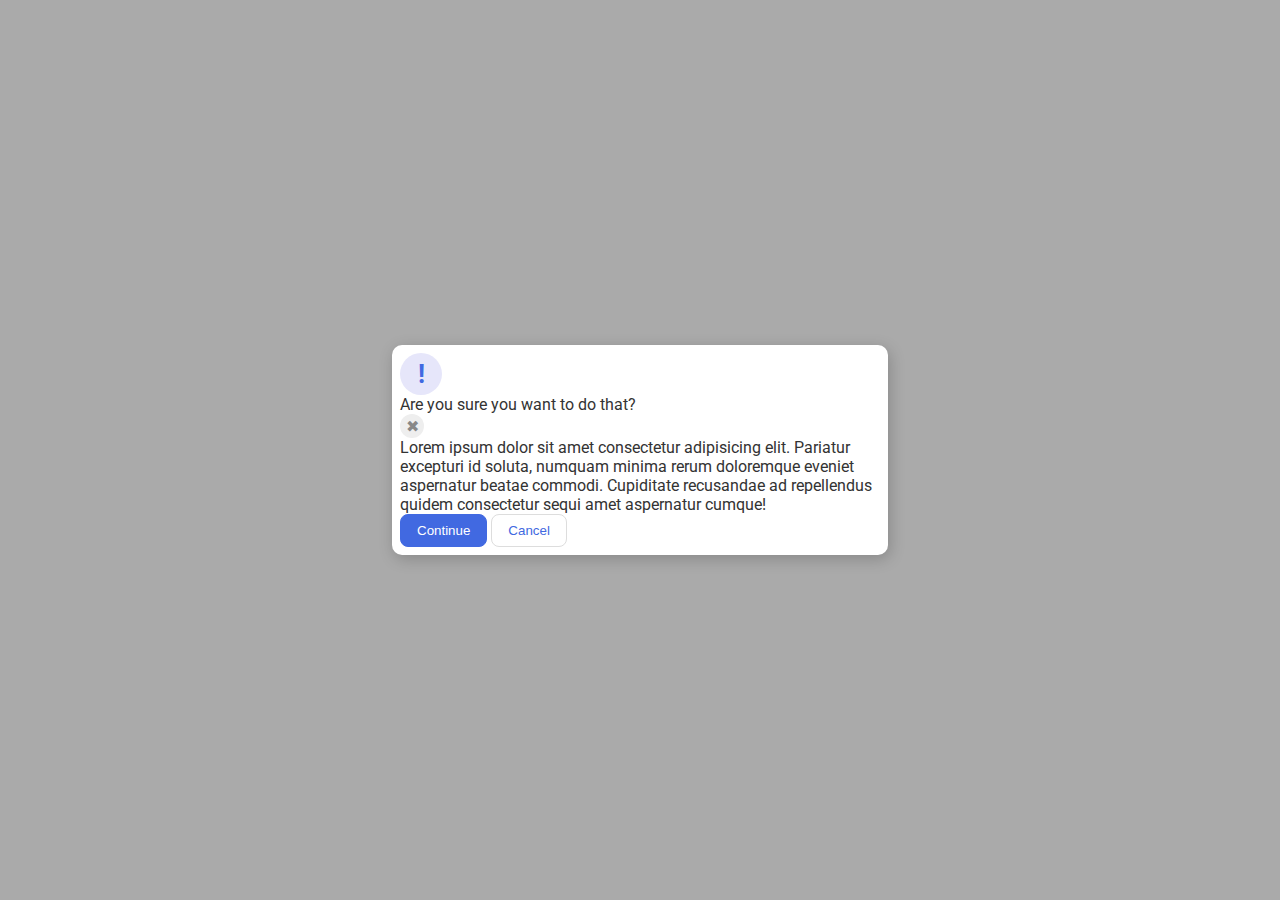
==== flex/05-flex-modal/index.html @ 6cffbe88 "more assigments" ====
<!DOCTYPE html>
<html lang="en">
  <head>
    <meta charset="UTF-8">
    <meta http-equiv="X-UA-Compatible" content="IE=edge">
    <meta name="viewport" content="width=device-width, initial-scale=1.0">
    <link rel="stylesheet" href="style.css">
    <title>Modal</title>
  </head>
  <body>
    <div class="modal">
      <div class="icon">!</div>
      <div class="header">Are you sure you want to do that?</div>
      <div class="close-button">✖</div>
      <div class="text">Lorem ipsum dolor sit amet consectetur adipisicing elit. Pariatur excepturi id soluta, numquam minima rerum doloremque eveniet aspernatur beatae commodi. Cupiditate recusandae ad repellendus quidem consectetur sequi amet aspernatur cumque!</div>
      
      <button class="continue">Continue</button>
      <button class="cancel">Cancel</button>
      
    </div>
  </body>
</html>
---- flex/05-flex-modal/style.css ----
@import url('https://fonts.googleapis.com/css2?family=Roboto:wght@400;700&display=swap');

html, body {
  height: 100%;
}

body {
  font-family: Roboto, sans-serif;
  margin: 0;
  background: #aaa;
  color: #333;
  /* I'll give you this one for free lol */
  display: flex;
  align-items: center;
  justify-content: center;
}

.modal {
  background: white;
  width: 480px;
  border-radius: 10px;
  box-shadow: 2px 4px 16px rgba(0,0,0,.2);
  padding: 8px;
}

.icon {
  color: royalblue;
  font-size: 26px;
  font-weight: 700;
  background: lavender;
  width: 42px;
  height: 42px;
  border-radius: 50%;
  display: flex;
  align-items: center;
  justify-content: center;
}

.close-button {
  background: #eee;
  border-radius: 50%;
  color: #888;
  font-weight: 400;
  font-size: 16px;
  height: 24px;
  width: 24px;
  display: flex;
  align-items: center;
  justify-content: center;
}

button {
  padding: 8px 16px;
  border-radius: 8px;
}

button.continue {
  background: royalblue;
  border: 1px solid royalblue;
  color: white;
}

button.cancel {
  background: white;
  border: 1px solid #ddd;
  color: royalblue;
}
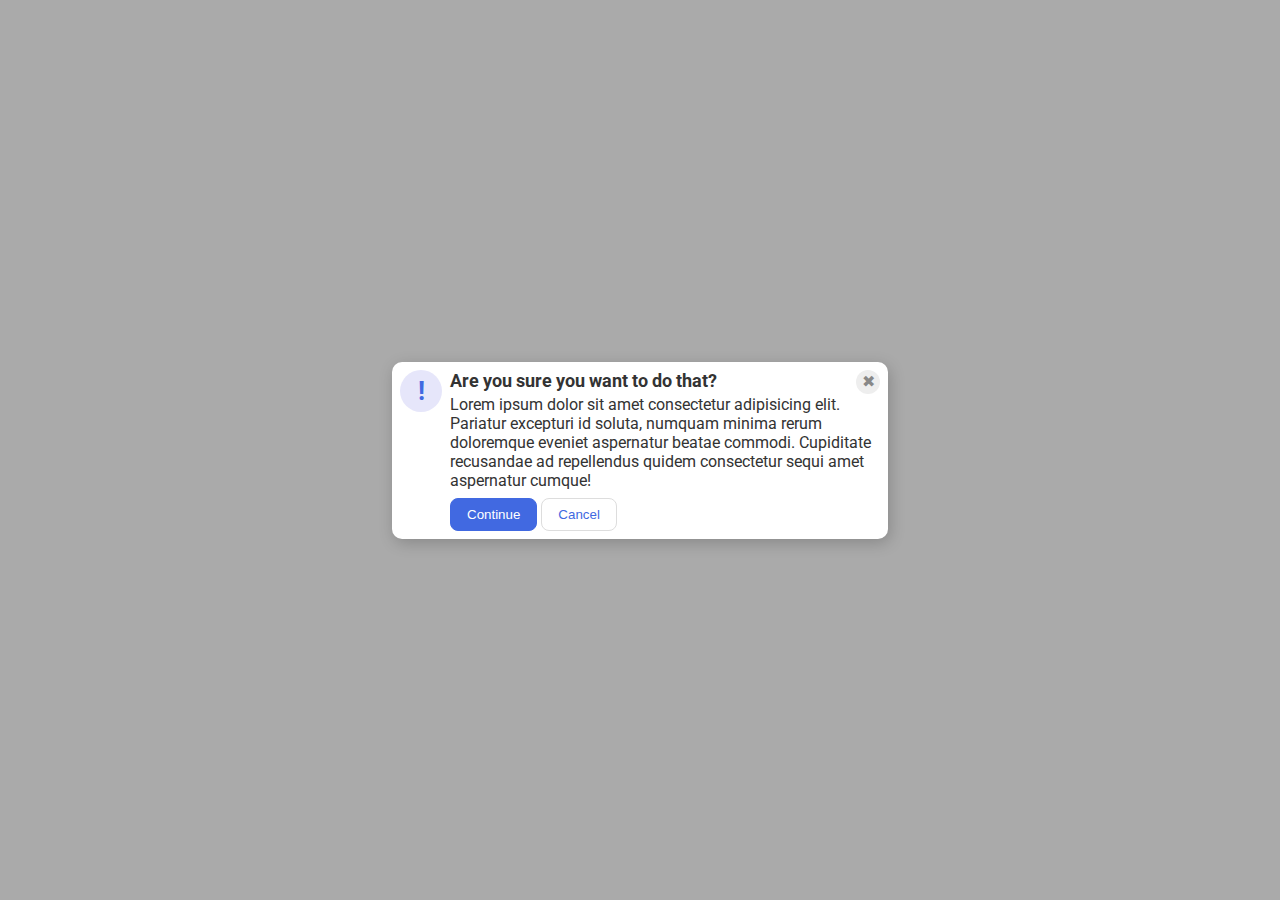
==== commit 917c9d26: "done with flex for now" ====
--- a/flex/05-flex-modal/index.html
+++ b/flex/05-flex-modal/index.html
@@ -1,22 +1,36 @@
 <!DOCTYPE html>
 <html lang="en">
-  <head>
-    <meta charset="UTF-8">
-    <meta http-equiv="X-UA-Compatible" content="IE=edge">
-    <meta name="viewport" content="width=device-width, initial-scale=1.0">
-    <link rel="stylesheet" href="style.css">
-    <title>Modal</title>
-  </head>
-  <body>
-    <div class="modal">
+
+<head>
+  <meta charset="UTF-8">
+  <meta http-equiv="X-UA-Compatible" content="IE=edge">
+  <meta name="viewport" content="width=device-width, initial-scale=1.0">
+  <link rel="stylesheet" href="style.css">
+  <title>Modal</title>
+</head>
+
+<body>
+  <div class="modal">
+    <div class="icon-container">
       <div class="icon">!</div>
-      <div class="header">Are you sure you want to do that?</div>
-      <div class="close-button">✖</div>
-      <div class="text">Lorem ipsum dolor sit amet consectetur adipisicing elit. Pariatur excepturi id soluta, numquam minima rerum doloremque eveniet aspernatur beatae commodi. Cupiditate recusandae ad repellendus quidem consectetur sequi amet aspernatur cumque!</div>
-      
+    </div>
+    <div class="other-container">
+      <div class="header-container">
+        <div class="header">Are you sure you want to do that?</div>
+        <div class="close-button">✖</div>
+      </div>
+
+      <div class="text">Lorem ipsum dolor sit amet consectetur adipisicing elit. Pariatur excepturi id soluta, numquam
+        minima rerum doloremque eveniet aspernatur beatae commodi. Cupiditate recusandae ad repellendus quidem
+        consectetur
+        sequi amet aspernatur cumque!</div>
+
       <button class="continue">Continue</button>
       <button class="cancel">Cancel</button>
-      
     </div>
-  </body>
+
+
+  </div>
+</body>
+
 </html>--- a/flex/05-flex-modal/style.css
+++ b/flex/05-flex-modal/style.css
@@ -21,6 +21,23 @@
   border-radius: 10px;
   box-shadow: 2px 4px 16px rgba(0,0,0,.2);
   padding: 8px;
+  display: flex;
+  gap: 8px;
+}
+
+.header{
+  font-size: 18px;
+  font-weight: bold;
+  margin-bottom: 4px;
+}
+
+.text{
+  margin-bottom: 8px;
+}
+
+.header-container{
+  display: flex;
+  justify-content: space-between;
 }
 
 .icon {
